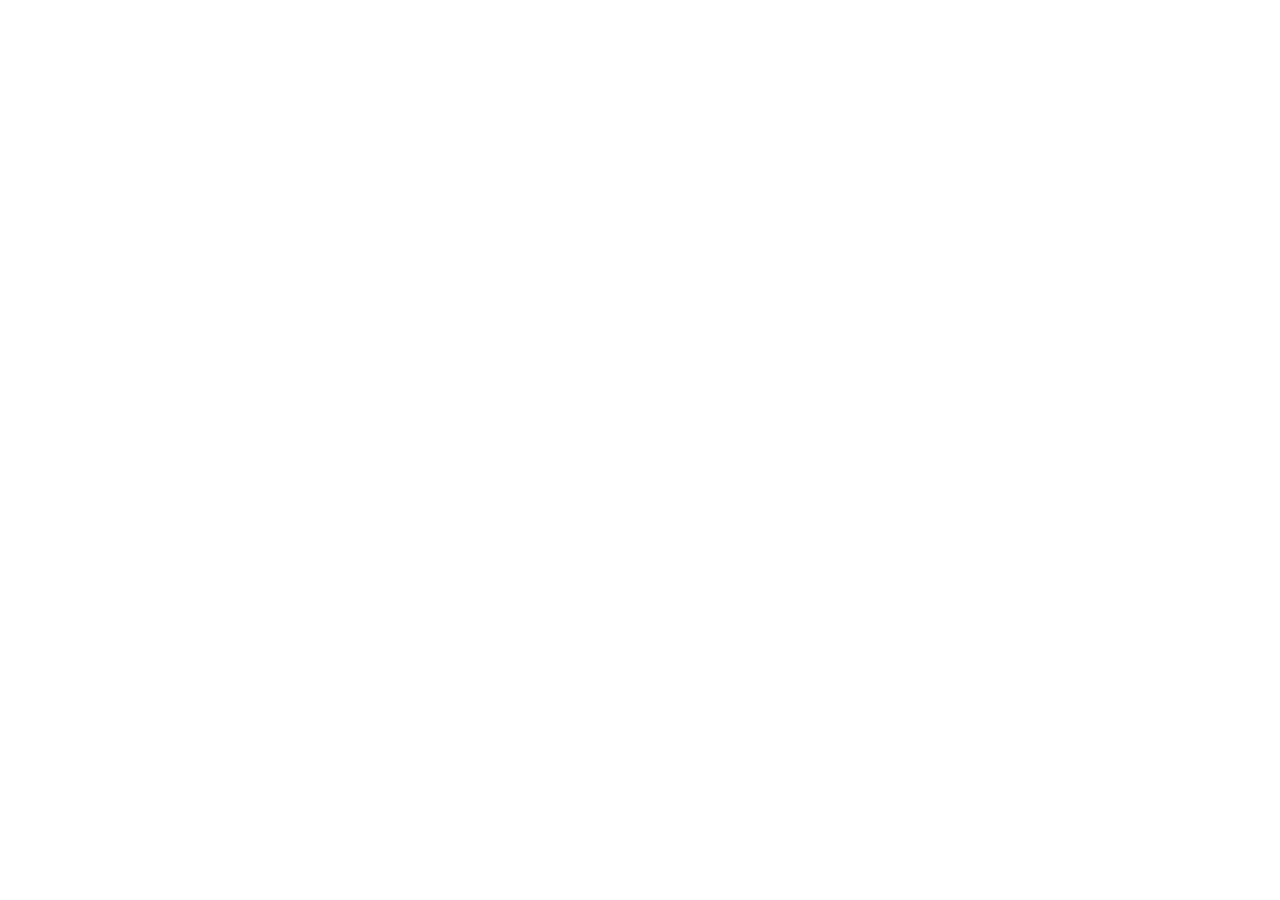
==== src/index.html @ 6ed9a8d2 "chore: add project folder structure with placeholder files" ====
<!DOCTYPE html>
<html lang="en">
<head>
  <meta charset="UTF-8">
  <meta name="viewport" content="width=device-width, initial-scale=1.0">
  <title>Campus Bites - index</title>
  <link rel="stylesheet" href="../styles/style.css">
</head>
<body>
  <!-- TODO: implement index page -->
</body>
</html>
---- styles/style.css ----
/* Campus Bites - shared styles */
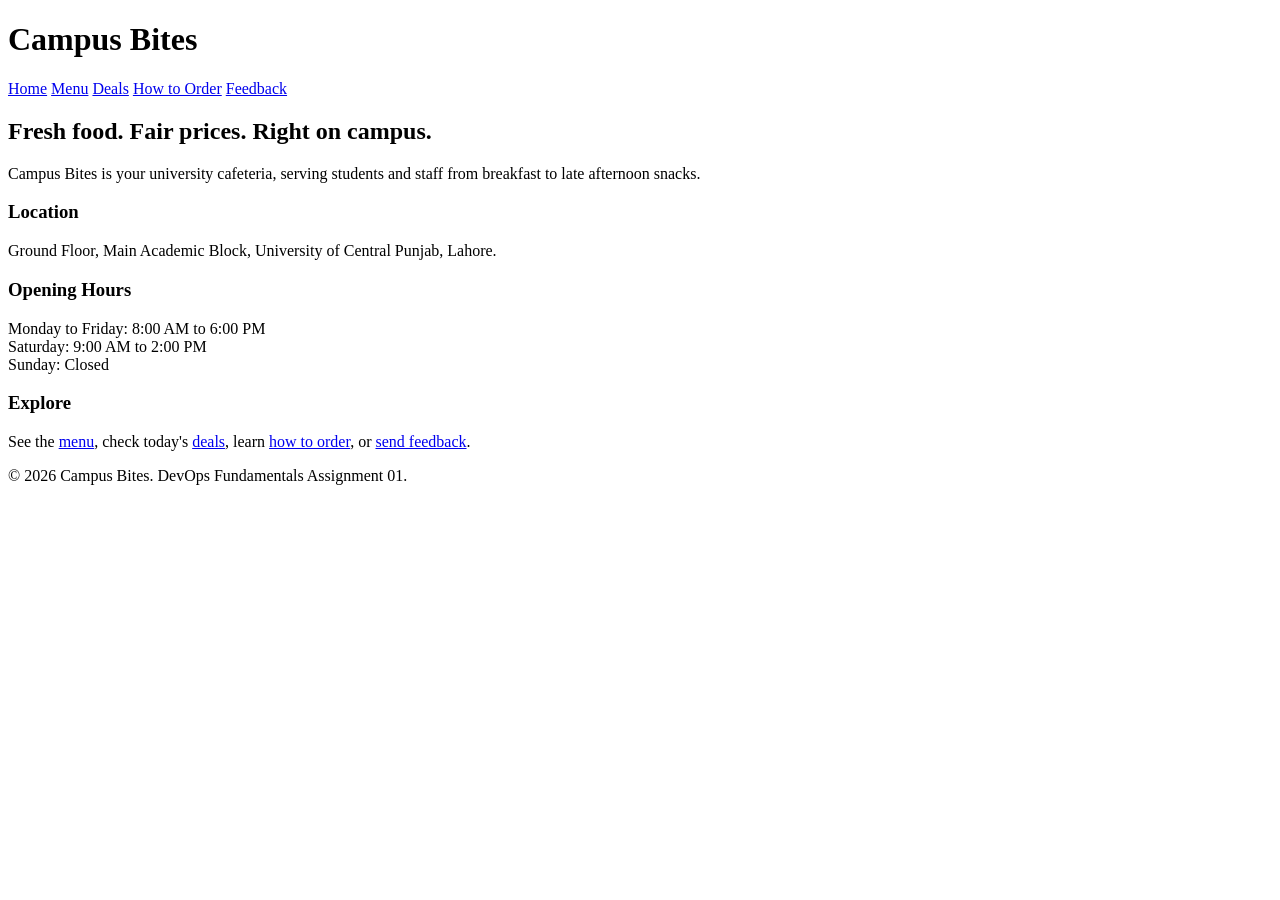
==== commit ba6ef180: "feat(home): add landing page with location, hours and navigation" ====
--- a/src/index.html
+++ b/src/index.html
@@ -3,10 +3,45 @@
 <head>
   <meta charset="UTF-8">
   <meta name="viewport" content="width=device-width, initial-scale=1.0">
-  <title>Campus Bites - index</title>
+  <title>Campus Bites | Home</title>
   <link rel="stylesheet" href="../styles/style.css">
 </head>
 <body>
-  <!-- TODO: implement index page -->
+  <header class="site-header">
+    <h1 class="logo">Campus Bites</h1>
+    <nav class="nav">
+      <a href="index.html" class="active">Home</a>
+      <a href="menu.html">Menu</a>
+      <a href="deals.html">Deals</a>
+      <a href="order.html">How to Order</a>
+      <a href="feedback.html">Feedback</a>
+    </nav>
+  </header>
+
+  <main class="container">
+    <section class="hero">
+      <h2>Fresh food. Fair prices. Right on campus.</h2>
+      <p>Campus Bites is your university cafeteria, serving students and staff from breakfast to late afternoon snacks.</p>
+    </section>
+
+    <section class="cards home-cards">
+      <article class="card">
+        <h3>Location</h3>
+        <p>Ground Floor, Main Academic Block, University of Central Punjab, Lahore.</p>
+      </article>
+      <article class="card">
+        <h3>Opening Hours</h3>
+        <p>Monday to Friday: 8:00 AM to 6:00 PM<br>Saturday: 9:00 AM to 2:00 PM<br>Sunday: Closed</p>
+      </article>
+      <article class="card">
+        <h3>Explore</h3>
+        <p>See the <a href="menu.html">menu</a>, check today's <a href="deals.html">deals</a>, learn <a href="order.html">how to order</a>, or <a href="feedback.html">send feedback</a>.</p>
+      </article>
+    </section>
+  </main>
+
+  <footer class="site-footer">
+    <p>&copy; 2026 Campus Bites. DevOps Fundamentals Assignment 01.</p>
+  </footer>
 </body>
 </html>
